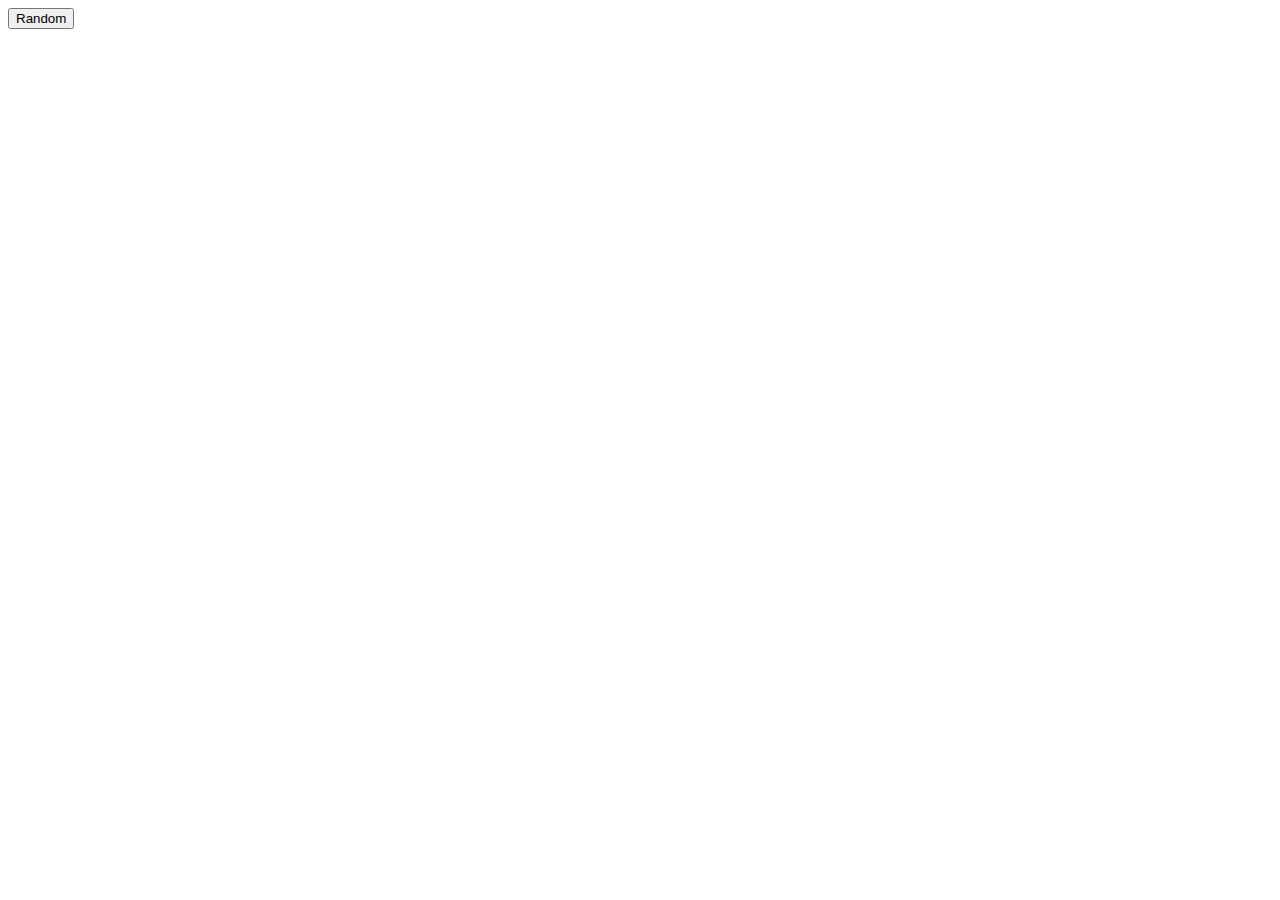
==== index.html @ 86da582d "s" ====
<!DOCTYPE html>
<html lang="en">
<head>
  <meta charset="utf-8" />
  <title>Vue.js animation</title>
  <link rel="stylesheet" type="text/css" href="animation1.css" />
  <link href="https://cdn.jsdelivr.net/npm/animate.css@3.5.1" rel="stylesheet" type="text/css">

</head>
<body>
  <div id="animation1"></div>
  <button onclick="chooseCity()">Random</button>

  <script src="https://cdn.jsdelivr.net/npm/es6-promise@4/dist/es6-promise.auto.js"></script>
  <script src="https://cdnjs.cloudflare.com/ajax/libs/velocity/1.2.3/velocity.min.js"></script>
  <script src="https://cdn.jsdelivr.net/npm/vue/dist/vue.js"></script>
  <script src="https://unpkg.com/vuex"></script>
  <script src="animation1.js"></script>
</body>
</html>
---- animation1.css ----
.fade-enter-active, .fade-leave-active {
    transition: opacity .5s;
}

.fade-enter, .fade-leave-to {
    opacity: 0;
}

.slide-fade-enter-active {
    transition: all .3s ease;
}

.slide-fade-leave-active {
    transition: all .8s cubic-bezier(1.0, 0.5, 0.8, 1.0);
}

.slide-fade-enter, .slide-fade-leave-to {
    transform: translateX(10px);
    opacity: 0;
}

.bounce-enter-active {
    animation: bounce-in .5s;
}

.bounce-leave-active {
    animation: bounce-in .5s reverse;
}

@keyframes bounce-in {
    0% {
        transform: scale(0);
    }
    50% {
        transform: scale(1.5);
    }
    100% {
        transform: scale(1);
    }
}
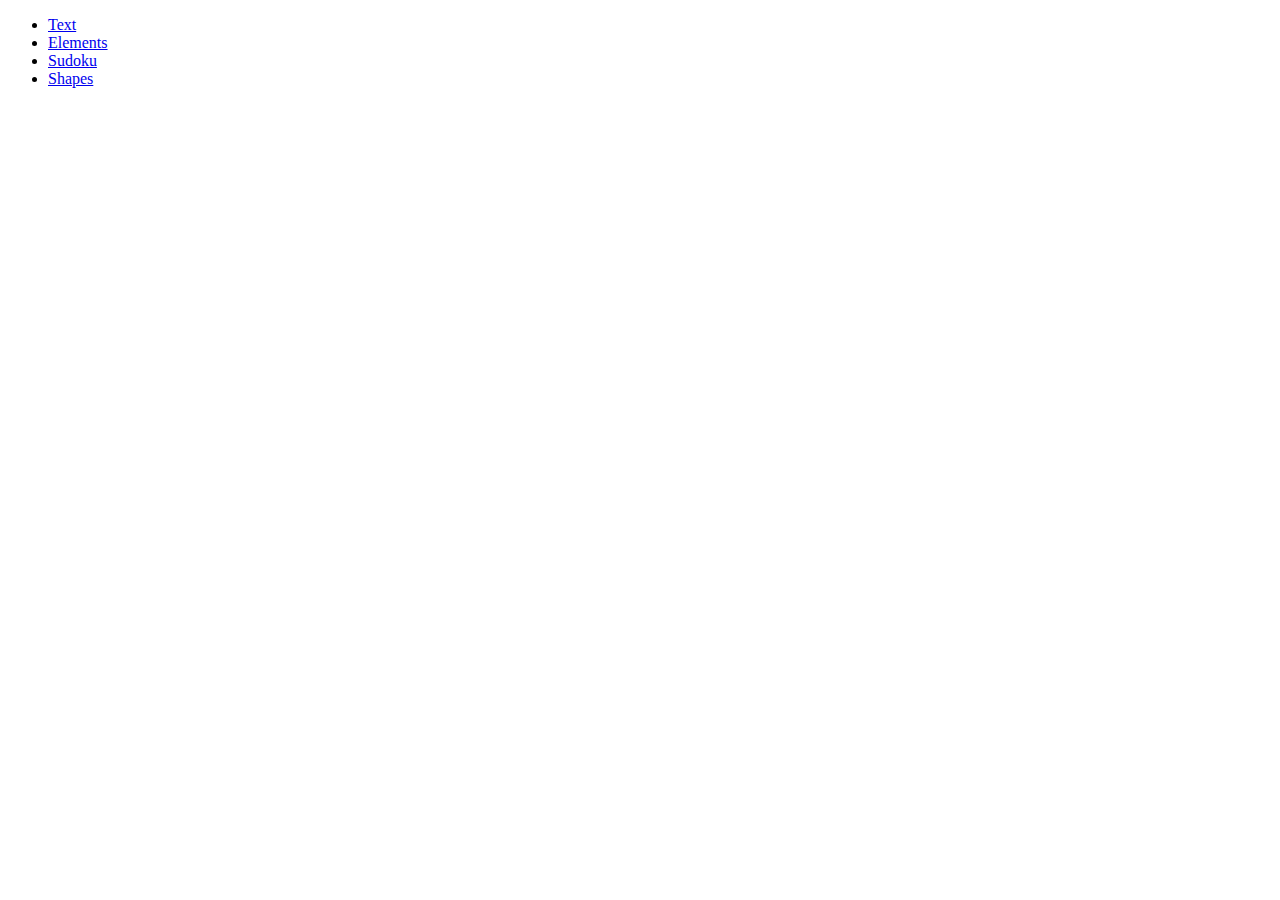
==== commit 23d30e61: "s2" ====
--- a/index.html
+++ b/index.html
@@ -3,18 +3,14 @@
 <head>
   <meta charset="utf-8" />
   <title>Vue.js animation</title>
-  <link rel="stylesheet" type="text/css" href="animation1.css" />
-  <link href="https://cdn.jsdelivr.net/npm/animate.css@3.5.1" rel="stylesheet" type="text/css">
 
 </head>
 <body>
-  <div id="animation1"></div>
-  <button onclick="chooseCity()">Random</button>
-
-  <script src="https://cdn.jsdelivr.net/npm/es6-promise@4/dist/es6-promise.auto.js"></script>
-  <script src="https://cdnjs.cloudflare.com/ajax/libs/velocity/1.2.3/velocity.min.js"></script>
-  <script src="https://cdn.jsdelivr.net/npm/vue/dist/vue.js"></script>
-  <script src="https://unpkg.com/vuex"></script>
-  <script src="animation1.js"></script>
+	<ul>
+		<li><a href="animation1.html">Text</a></li>
+		<li><a href="animation2.html">Elements</a></li>
+		<li><a href="animation3.html">Sudoku</a></li>
+		<li><a href="animation4.html">Shapes</a></li>
+	</ul>
 </body>
 </html>